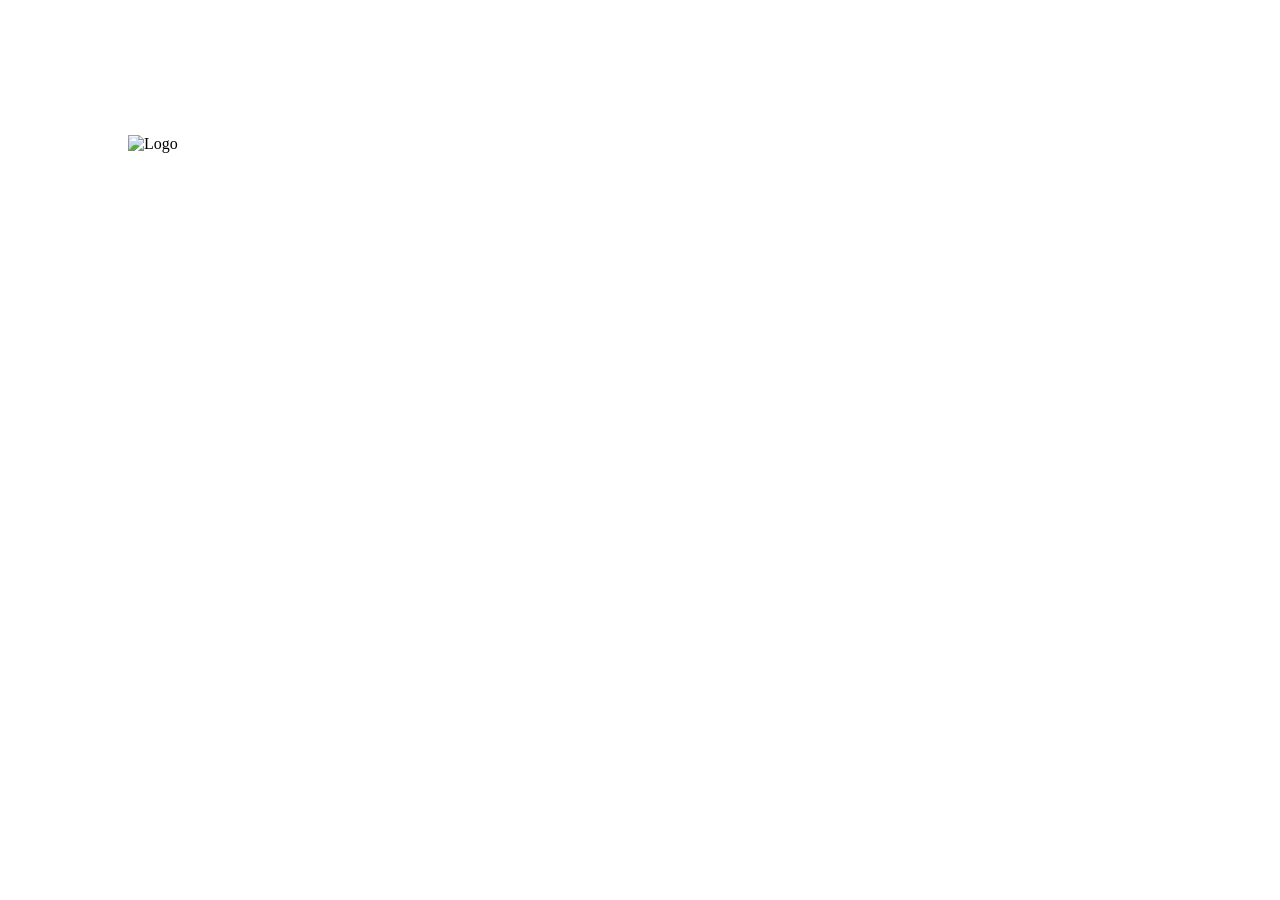
==== index.html @ 2dadf55f "Update index.html" ====
<!DOCTYPE html>
<html lang="en">
<head>
    <meta charset="UTF-8">
    <meta name="viewport" content="width=device-width, initial-scale=1.0, maximum-scale=1.0, user-scalable=no">
    <title>Shiksha Portal</title>
    <link rel="manifest" href="manifest.json">
    <link rel="stylesheet" href="style.css">
</head>
<body>

    <div id="loading-screen">
        <img src="https://iili.io/qkieRf9.png" alt="Logo" class="splash-logo">
    </div>

    <!-- Use the CLEAN URL here (No /a/~/ included) -->
    <iframe 
        id="app-frame" 
        src="https://script.google.com/macros/s/AKfycbwGMMTL3tLe_LWnhX0GMhMnmZr1INBL-GhrePa4FZSlaLuKpCpgkv4nyUIgOKDR9KoL8g/exec" 
        frameborder="0" 
        sandbox="allow-scripts allow-forms allow-popups allow-same-origin"
        allow="camera; microphone; geolocation" 
        allowfullscreen>
    </iframe>

    <script src="app.js"></script>
</body>
</html>
---- style.css ----
body, html {
    margin: 0; padding: 0;
    width: 100%; height: 100%;
    overflow: hidden;
    background-color: #ffffff;
}

#app-frame {
    position: absolute;
    top: 0; left: 0;
    width: 100%; height: 100%;
    border: none;
    display: none; /* Shown by app.js after load */
}

#loading-screen {
    position: fixed;
    top: 0; left: 0;
    width: 100vw; height: 100vh;
    background-color: #ffffff;
    display: flex;
    justify-content: center;
    align-items: center;
    z-index: 9999;
    transition: opacity 0.5s ease;
}

.splash-logo {
    height: 70vh; 
    width: 80vw;
    object-fit: contain;
    animation: pulse 1.5s infinite ease-in-out;
}

@keyframes pulse {
    0% { transform: scale(1); opacity: 0.8; }
    50% { transform: scale(1.05); opacity: 1; }
    100% { transform: scale(1); opacity: 0.8; }
}
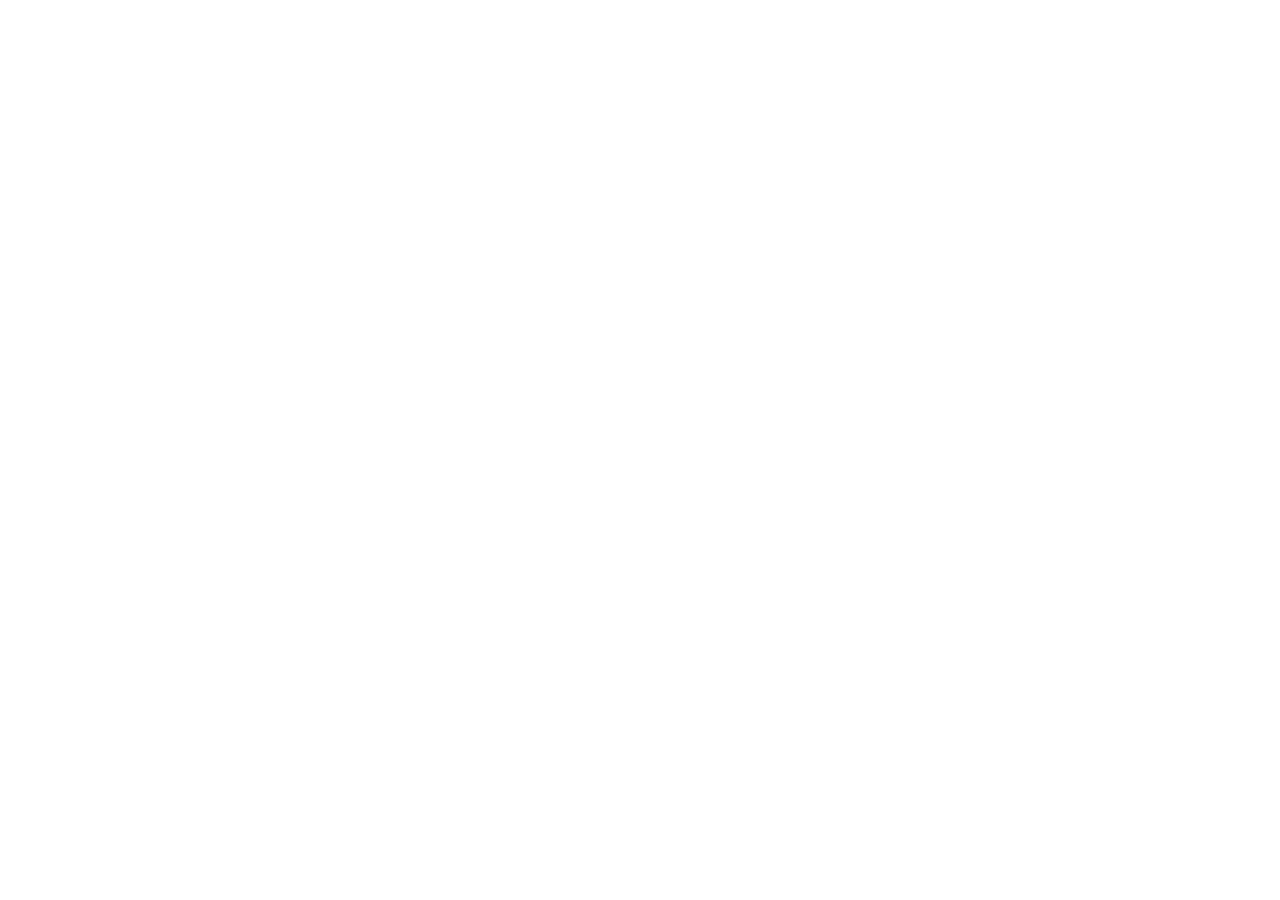
==== commit 4ee12430: "Update index.html" ====
--- a/index.html
+++ b/index.html
@@ -16,7 +16,7 @@
     <!-- Use the CLEAN URL here (No /a/~/ included) -->
     <iframe 
         id="app-frame" 
-        src="https://script.google.com/macros/s/AKfycbwGMMTL3tLe_LWnhX0GMhMnmZr1INBL-GhrePa4FZSlaLuKpCpgkv4nyUIgOKDR9KoL8g/exec" 
+        src="https://script.google.com/a/~/macros/s/AKfycbwGMMTL3tLe_LWnhX0GMhMnmZr1INBL-GhrePa4FZSlaLuKpCpgkv4nyUIgOKDR9KoL8g/exec" 
         frameborder="0" 
         sandbox="allow-scripts allow-forms allow-popups allow-same-origin"
         allow="camera; microphone; geolocation" 
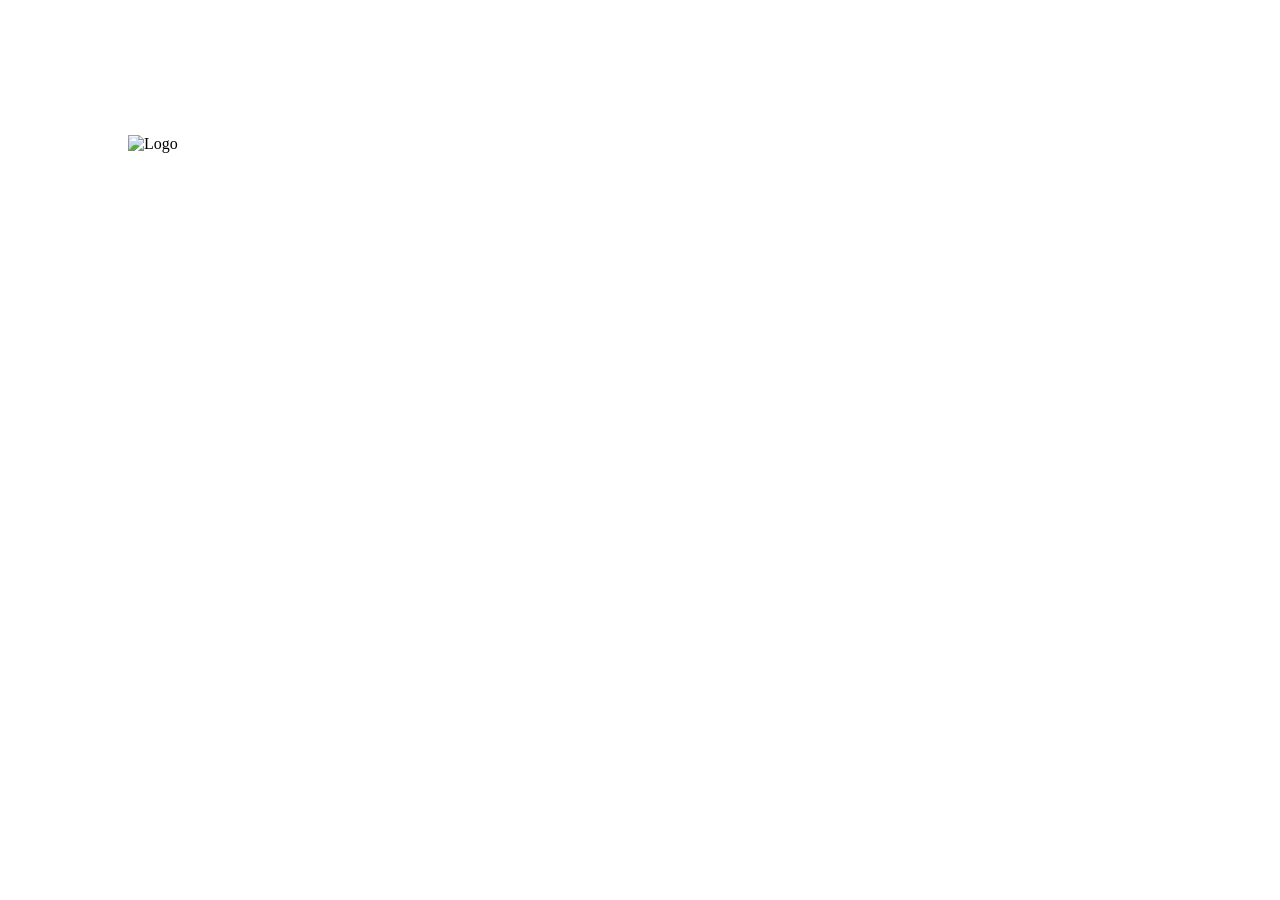
==== commit 56a99f27: "Update index.html" ====
--- a/index.html
+++ b/index.html
@@ -16,7 +16,7 @@
     <!-- Use the CLEAN URL here (No /a/~/ included) -->
     <iframe 
         id="app-frame" 
-        src="https://script.google.com/a/~/macros/s/AKfycbwGMMTL3tLe_LWnhX0GMhMnmZr1INBL-GhrePa4FZSlaLuKpCpgkv4nyUIgOKDR9KoL8g/exec" 
+        src="https://script.google.com/a/~/macros/s/AKfycbwoubzcLbpGvJJexeOt8TkO17quNaO_nlmuYEiyk_2xHh5AIE3uJGrPUr_Jv9Njszf5-Q/exec" 
         frameborder="0" 
         sandbox="allow-scripts allow-forms allow-popups allow-same-origin"
         allow="camera; microphone; geolocation" 
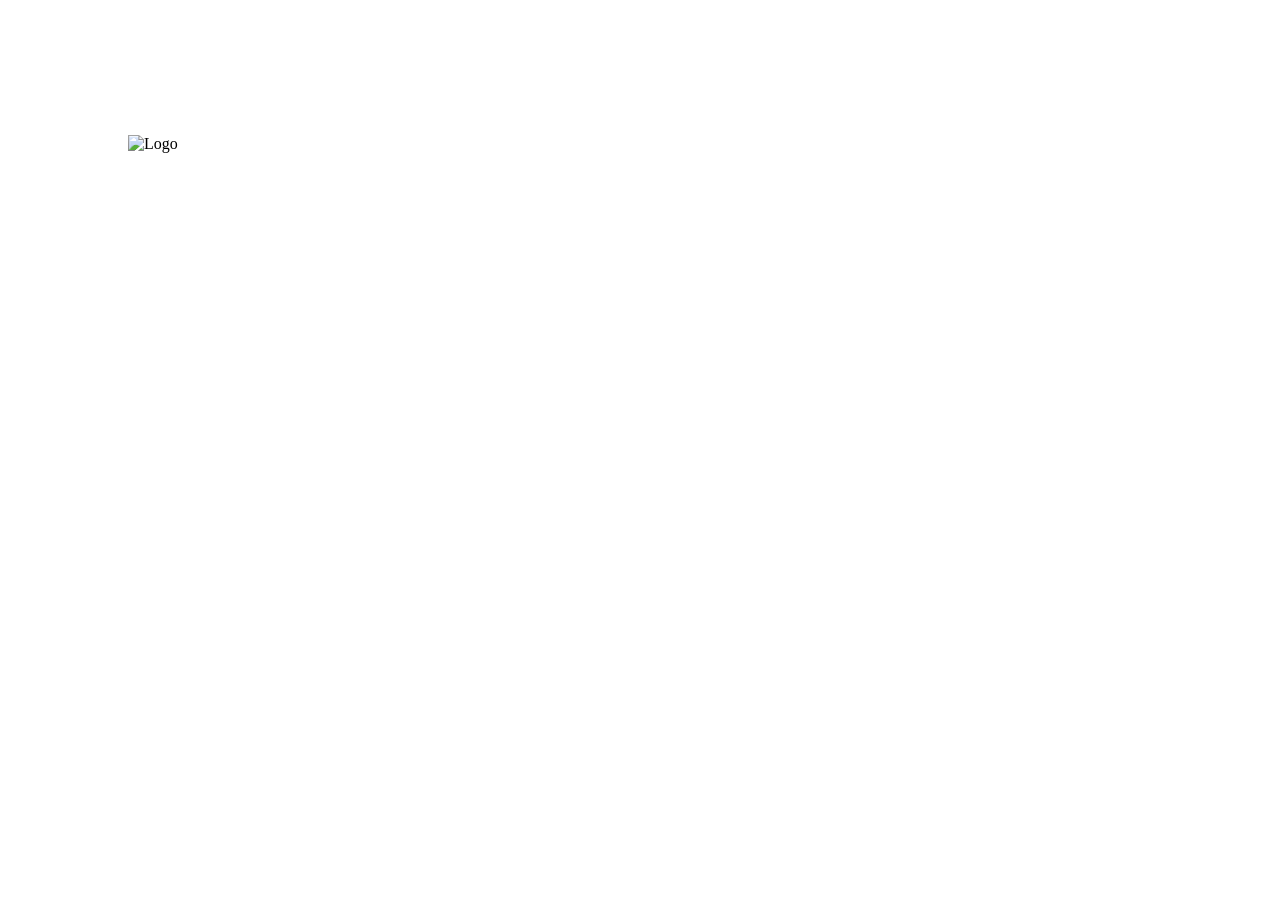
==== commit c9ba7823: "Update index.html" ====
--- a/index.html
+++ b/index.html
@@ -15,13 +15,10 @@
 
     <!-- Use the CLEAN URL here (No /a/~/ included) -->
     <iframe 
-        id="app-frame" 
-        src="https://script.google.com/a/~/macros/s/AKfycbwoubzcLbpGvJJexeOt8TkO17quNaO_nlmuYEiyk_2xHh5AIE3uJGrPUr_Jv9Njszf5-Q/exec" 
-        frameborder="0" 
-        sandbox="allow-scripts allow-forms allow-popups allow-same-origin"
-        allow="camera; microphone; geolocation" 
-        allowfullscreen>
-    </iframe>
+  src="https://script.google.com/a/~/macros/s/AKfycbziyj1UuFZqNFt_6CEpeIUm0wiwYxP7ItRwnYoXFKsySV8YMDqRBU45Ir8zb8JeTGpofg/exec" 
+  style="width:100%; height:100vh; border:none;" 
+  sandbox="allow-downloads allow-scripts allow-same-origin allow-forms allow-popups allow-modals allow-top-navigation">
+</iframe>
 
     <script src="app.js"></script>
 </body>
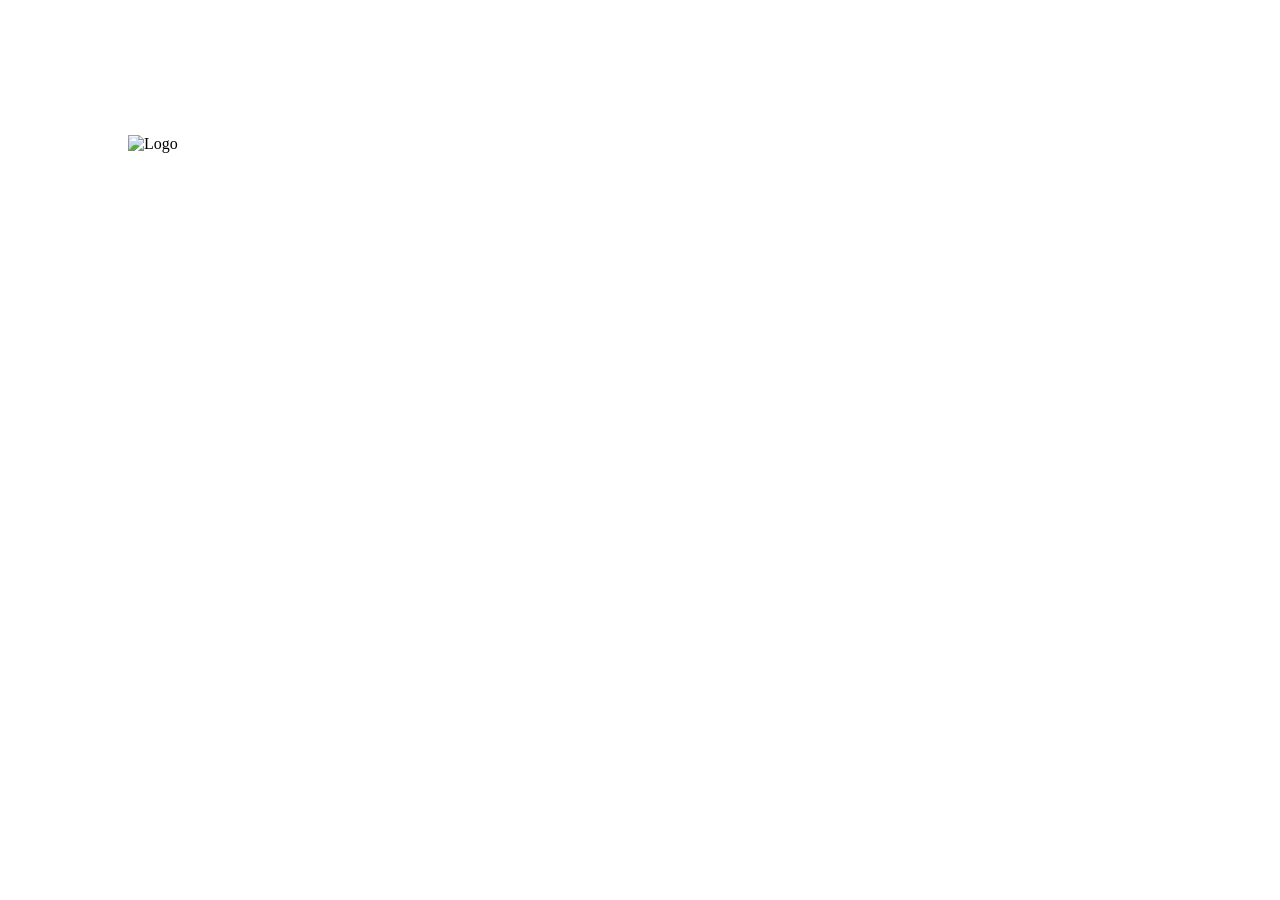
==== commit f8a59963: "Update index.html" ====
--- a/index.html
+++ b/index.html
@@ -15,10 +15,13 @@
 
     <!-- Use the CLEAN URL here (No /a/~/ included) -->
     <iframe 
-  src="https://script.google.com/a/~/macros/s/AKfycbziyj1UuFZqNFt_6CEpeIUm0wiwYxP7ItRwnYoXFKsySV8YMDqRBU45Ir8zb8JeTGpofg/exec" 
-  style="width:100%; height:100vh; border:none;" 
-  sandbox="allow-downloads allow-scripts allow-same-origin allow-forms allow-popups allow-modals allow-top-navigation">
-</iframe>
+        id="app-frame" 
+        src="https://script.google.com/a/~/macros/s/AKfycbziyj1UuFZqNFt_6CEpeIUm0wiwYxP7ItRwnYoXFKsySV8YMDqRBU45Ir8zb8JeTGpofg/exec" 
+        frameborder="0" 
+        sandbox="allow-scripts allow-forms allow-popups allow-same-origin"
+        allow="camera; microphone; geolocation" 
+        allowfullscreen>
+    </iframe>
 
     <script src="app.js"></script>
 </body>
